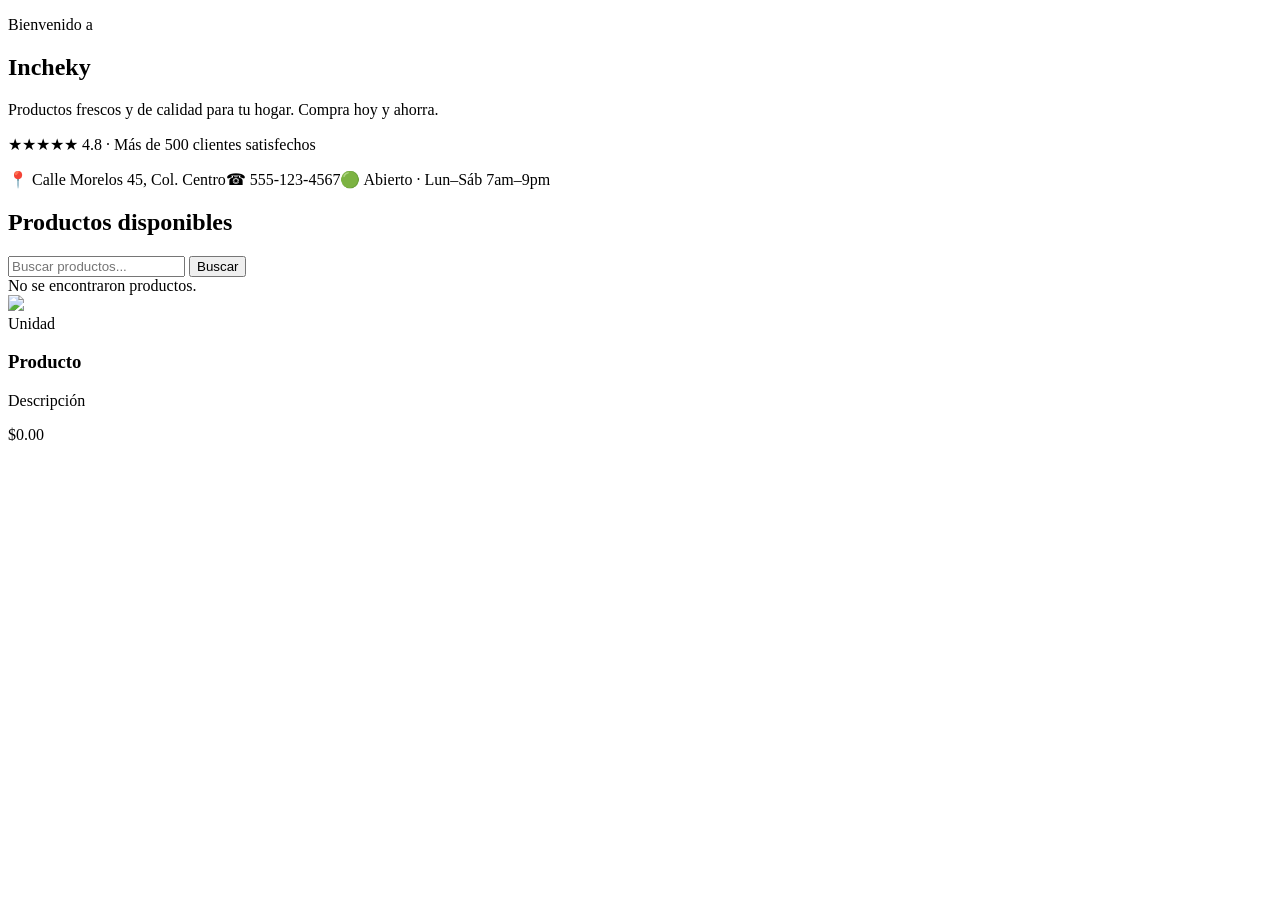
==== src/main/resources/templates/index.html @ f371775e "Creacion de vistas y Controladores para login" ====
<!DOCTYPE html>
<html lang="es" xmlns:th="http://www.thymeleaf.org">
<head>
    <meta charset="UTF-8">
    <meta name="viewport" content="width=device-width, initial-scale=1">
    <title>Incheky | Tienda</title>
    <link rel="stylesheet" th:href="@{/css/incheky.css}">
    <link rel="icon" type="image/svg+xml" sizes="32x32" th:href="@{/img/favicon.svg}">
</head>
<body>
<header th:replace="~{fragments/layout :: header('store')}"></header>
<main>
    <section class="hero">
        <div class="container"><p>Bienvenido a</p>
            <h1>Incheky</h1>
            <p>Productos frescos y de calidad para tu hogar. Compra hoy y ahorra.</p>
            <p>★★★★★ <span>4.8 · Más de 500 clientes satisfechos</span></p></div>
    </section>
    <div class="info">
        <div class="container"><span>📍 Calle Morelos 45, Col. Centro</span><span>☎ 555-123-4567</span><span>🟢 Abierto · Lun–Sáb 7am–9pm</span>
        </div>
    </div>
    <section class="container section">
        <div class="section-head">
            <div><h2>Productos disponibles</h2>
                <p class="muted" th:text="${#lists.size(productos)} + ' productos encontrados'"></p></div>
            <form class="search" method="get" th:action="@{/}">
                <input name="q" th:value="${busqueda}" placeholder="Buscar productos...">
                <button class="btn">Buscar</button>
            </form>
        </div>
        <div th:if="${#lists.isEmpty(productos)}" class="empty">No se encontraron productos.</div>
        <div class="grid" th:if="${not #lists.isEmpty(productos)}">
            <article class="card" th:each="producto : ${productos}">
                <img class="product-img"
                     src="https://images.unsplash.com/photo-1601600576337-c1d8a0d1373c?auto=format&amp;fit=crop&amp;w=500&amp;q=80"
                     th:alt="${producto.nombre}">
                <div class="card-body"><span class="tag" th:text="${producto.unidadMedida}">Unidad</span>
                    <h3 th:text="${producto.nombre}">Producto</h3>
                    <p class="muted" th:text="${producto.descripcion}">Descripción</p>
                    <p>
                        <span class="price" th:text="'$' + ${#numbers.formatDecimal(producto.precio,1,2)}">$0.00</span>
                        <span class="muted" th:text="' · Stock: ' + ${producto.stock}"></span>
                    </p>
                </div>
            </article>
        </div>
    </section>
</main>
<footer th:replace="~{fragments/layout :: footer}"></footer>
</body>
</html>
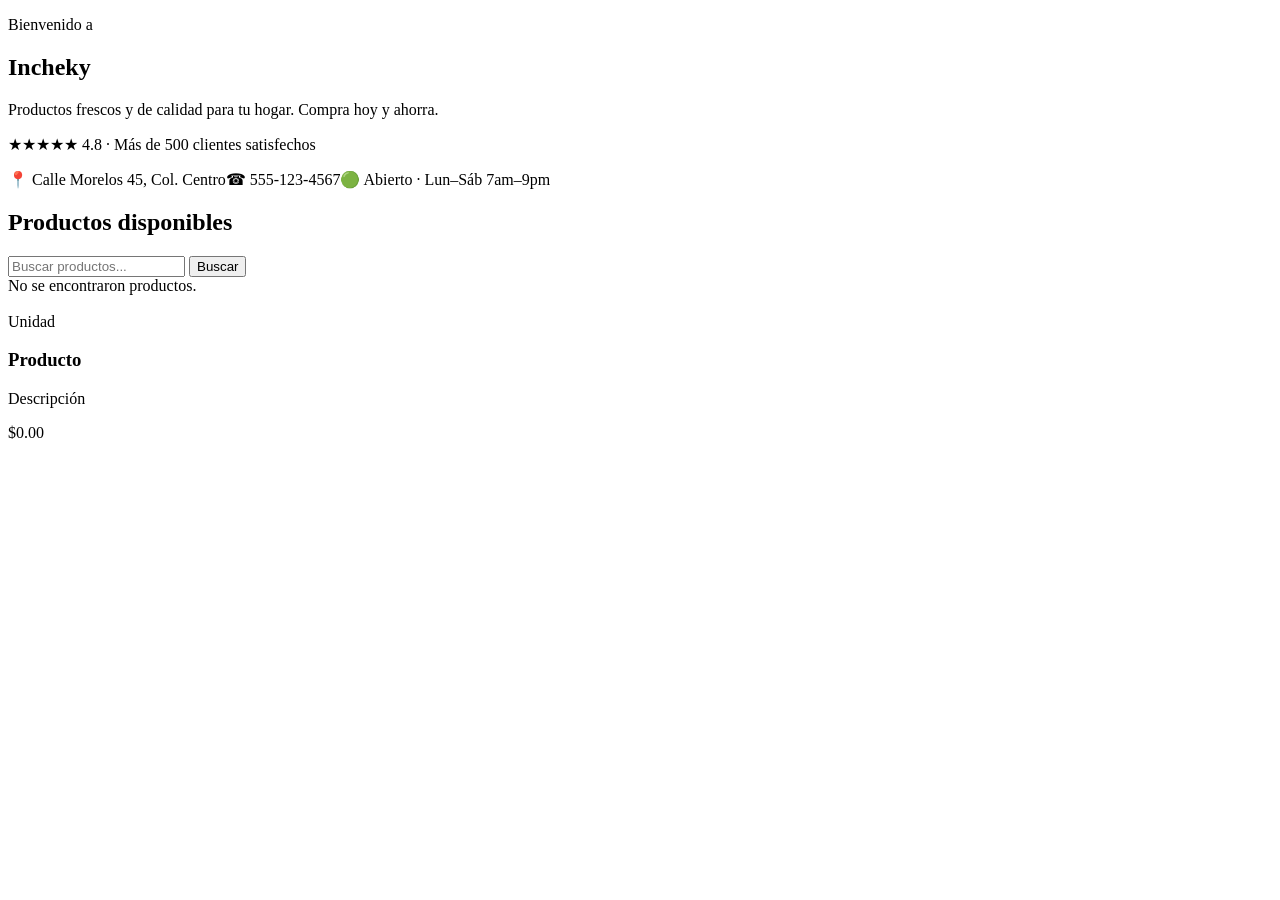
==== commit 6324b347: "Adicion de imagen a productos" ====
--- a/src/main/resources/templates/index.html
+++ b/src/main/resources/templates/index.html
@@ -33,7 +33,7 @@
         <div class="grid" th:if="${not #lists.isEmpty(productos)}">
             <article class="card" th:each="producto : ${productos}">
                 <img class="product-img"
-                     src="https://images.unsplash.com/photo-1601600576337-c1d8a0d1373c?auto=format&amp;fit=crop&amp;w=500&amp;q=80"
+                     th:src="@{'/img/productos/' + ${producto.imagen}}"
                      th:alt="${producto.nombre}">
                 <div class="card-body"><span class="tag" th:text="${producto.unidadMedida}">Unidad</span>
                     <h3 th:text="${producto.nombre}">Producto</h3>
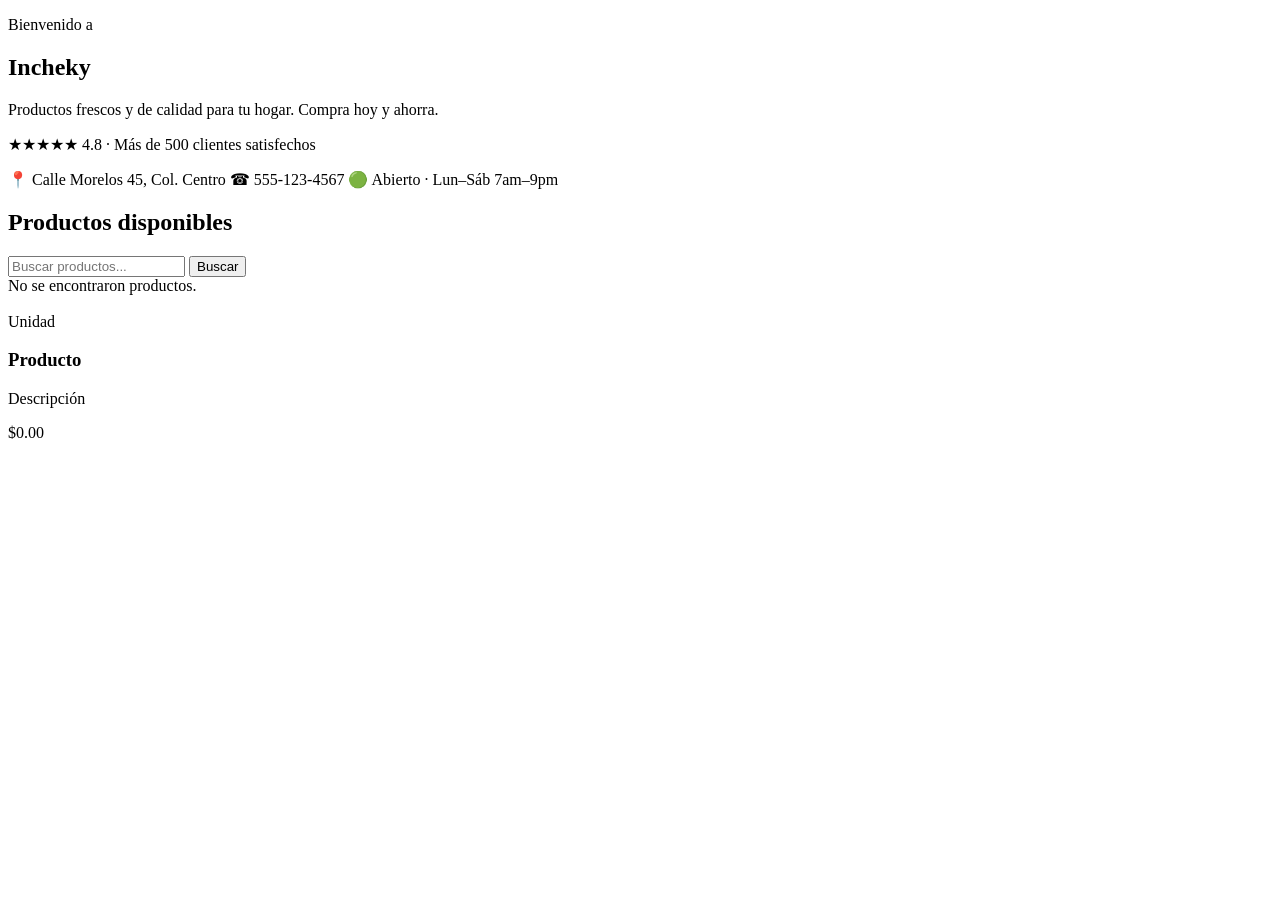
==== commit 3fd132cb: "Avance de Proveedor" ====
--- a/src/main/resources/templates/index.html
+++ b/src/main/resources/templates/index.html
@@ -11,19 +11,26 @@
 <header th:replace="~{fragments/layout :: header('store')}"></header>
 <main>
     <section class="hero">
-        <div class="container"><p>Bienvenido a</p>
+        <div class="container">
+            <p>Bienvenido a</p>
             <h1>Incheky</h1>
             <p>Productos frescos y de calidad para tu hogar. Compra hoy y ahorra.</p>
-            <p>★★★★★ <span>4.8 · Más de 500 clientes satisfechos</span></p></div>
+            <p>★★★★★ <span>4.8 · Más de 500 clientes satisfechos</span></p>
+        </div>
     </section>
     <div class="info">
-        <div class="container"><span>📍 Calle Morelos 45, Col. Centro</span><span>☎ 555-123-4567</span><span>🟢 Abierto · Lun–Sáb 7am–9pm</span>
+        <div class="container">
+            <span>📍 Calle Morelos 45, Col. Centro</span>
+            <span>☎ 555-123-4567</span>
+            <span>🟢 Abierto · Lun–Sáb 7am–9pm</span>
         </div>
     </div>
     <section class="container section">
         <div class="section-head">
-            <div><h2>Productos disponibles</h2>
-                <p class="muted" th:text="${#lists.size(productos)} + ' productos encontrados'"></p></div>
+            <div>
+                <h2>Productos disponibles</h2>
+                <p class="muted" th:text="${#lists.size(productos)} + ' productos encontrados'"></p>
+            </div>
             <form class="search" method="get" th:action="@{/}">
                 <input name="q" th:value="${busqueda}" placeholder="Buscar productos...">
                 <button class="btn">Buscar</button>
@@ -32,10 +39,11 @@
         <div th:if="${#lists.isEmpty(productos)}" class="empty">No se encontraron productos.</div>
         <div class="grid" th:if="${not #lists.isEmpty(productos)}">
             <article class="card" th:each="producto : ${productos}">
-                <img class="product-img"
-                     th:src="@{'/img/productos/' + ${producto.imagen}}"
+                <img th:src="@{'/uploads/productos/' + ${producto.imagen}}"
+                     th:if="${producto.imagen != null}"
                      th:alt="${producto.nombre}">
-                <div class="card-body"><span class="tag" th:text="${producto.unidadMedida}">Unidad</span>
+                <div class="card-body">
+                    <span class="tag" th:text="${producto.unidadMedida}">Unidad</span>
                     <h3 th:text="${producto.nombre}">Producto</h3>
                     <p class="muted" th:text="${producto.descripcion}">Descripción</p>
                     <p>
